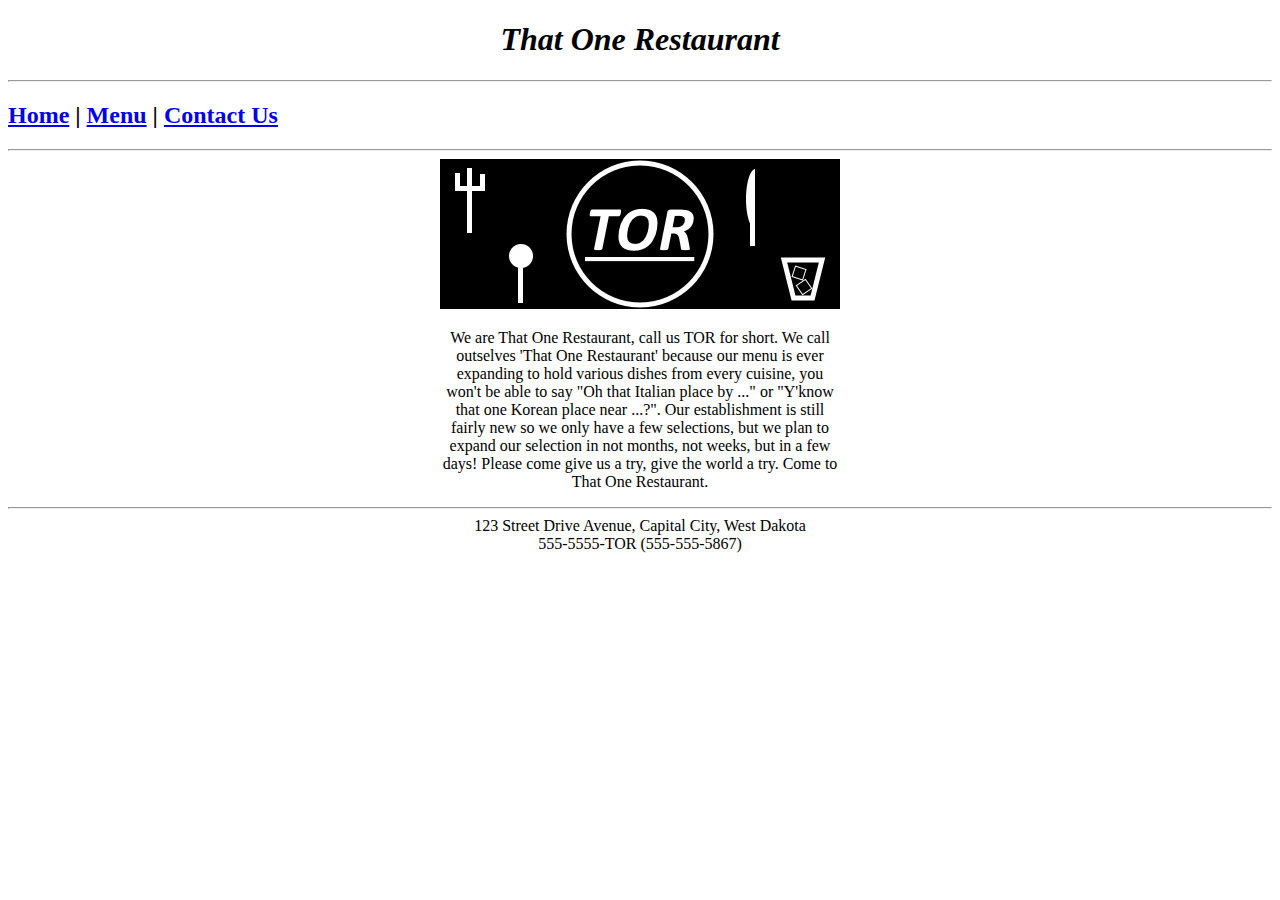
==== Restaurant/index.html @ fe8d5e7e "edited Restaurant home page, created contact and menu page" ====
<!DOCTYPE html>
<html>
	<head>
		<title>Home Page</title>
	</head>
	<body>
		<center>
			<h1><strong><em>That One Restaurant</em></strong></h1>
		</center>
		<hr />
		<h2> <a href="index.html">Home</a> | <a href="menu.html">Menu</a> | <a href="contact.html">Contact Us</a> </h2>
		<hr />
		
		<center>
			<img src="images/TOR-Logo.jpg" alt="TOR Logo"/>
			<blockquote style="width: 400px">
			We are That One Restaurant, call us TOR for short. We call outselves 'That One Restaurant' because our 
			menu is ever expanding to hold various dishes from every cuisine, you won't be able to say "Oh that Italian 
			place by ..." or "Y'know that one Korean place near ...?". Our establishment is still fairly new so we only 
			have a few selections, but we plan to expand our selection in not months, not weeks, but in a few days!
			Please come give us a try, give the world a try. Come to That One Restaurant.
			</blockquote>
		</center>
		<hr />
		<footer>
			<center>
				123 Street Drive Avenue, Capital City, West Dakota <br />
				555-5555-TOR (555-555-5867)
			</center>
		</footer>
	</body>
</html>
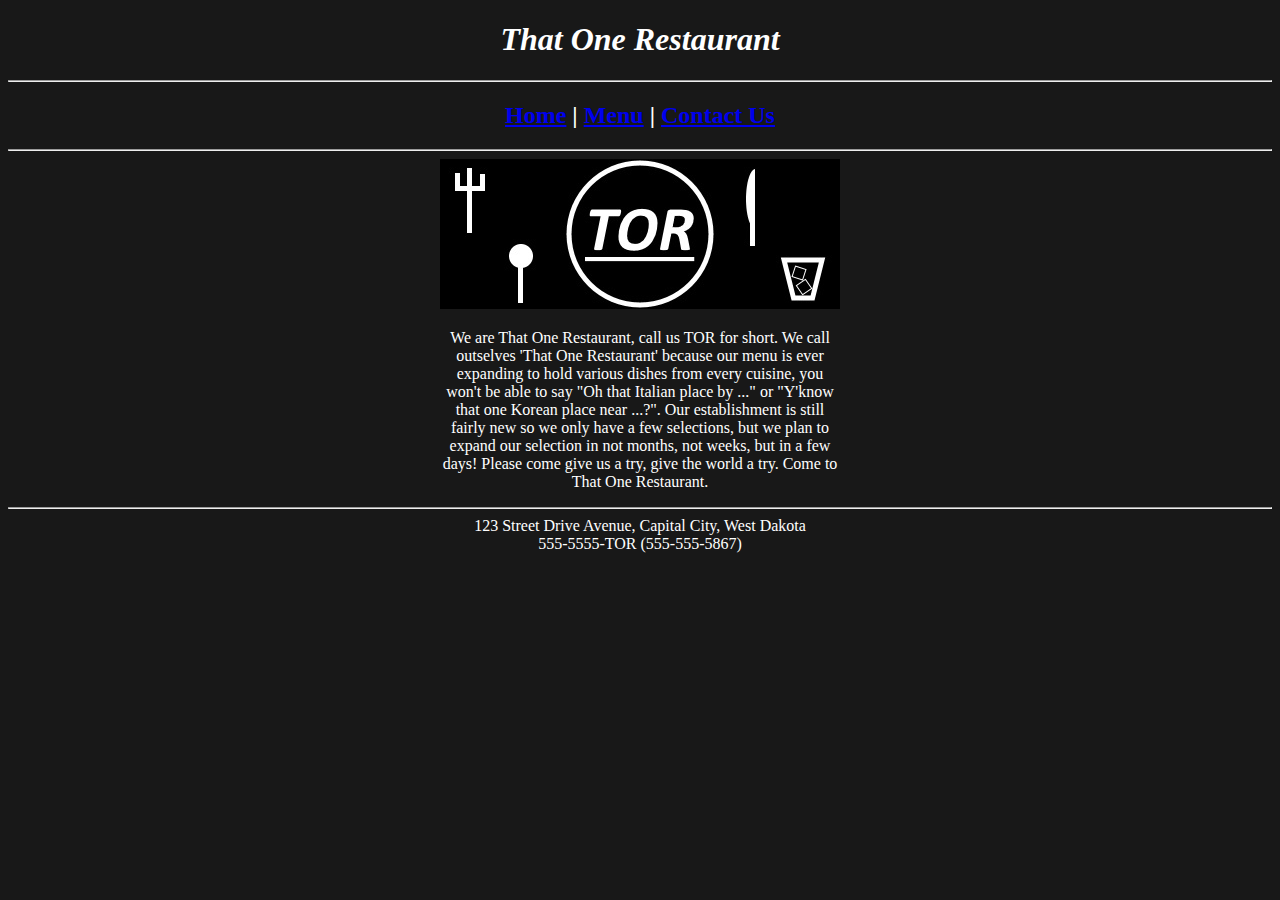
==== commit d7d2c8a6: "finished menu page, edited formating for other pages" ====
--- a/Restaurant/index.html
+++ b/Restaurant/index.html
@@ -3,12 +3,16 @@
 	<head>
 		<title>Home Page</title>
 	</head>
-	<body>
+	<body style="background-color: #181818; color: white">
 		<center>
 			<h1><strong><em>That One Restaurant</em></strong></h1>
 		</center>
 		<hr />
-		<h2> <a href="index.html">Home</a> | <a href="menu.html">Menu</a> | <a href="contact.html">Contact Us</a> </h2>
+		<center>
+			<h2> <a href="index.html">Home</a> | 
+			<a href="menu.html">Menu</a> | 
+			<a href="contact.html">Contact Us</a> </h2>
+		</center>
 		<hr />
 		
 		<center>
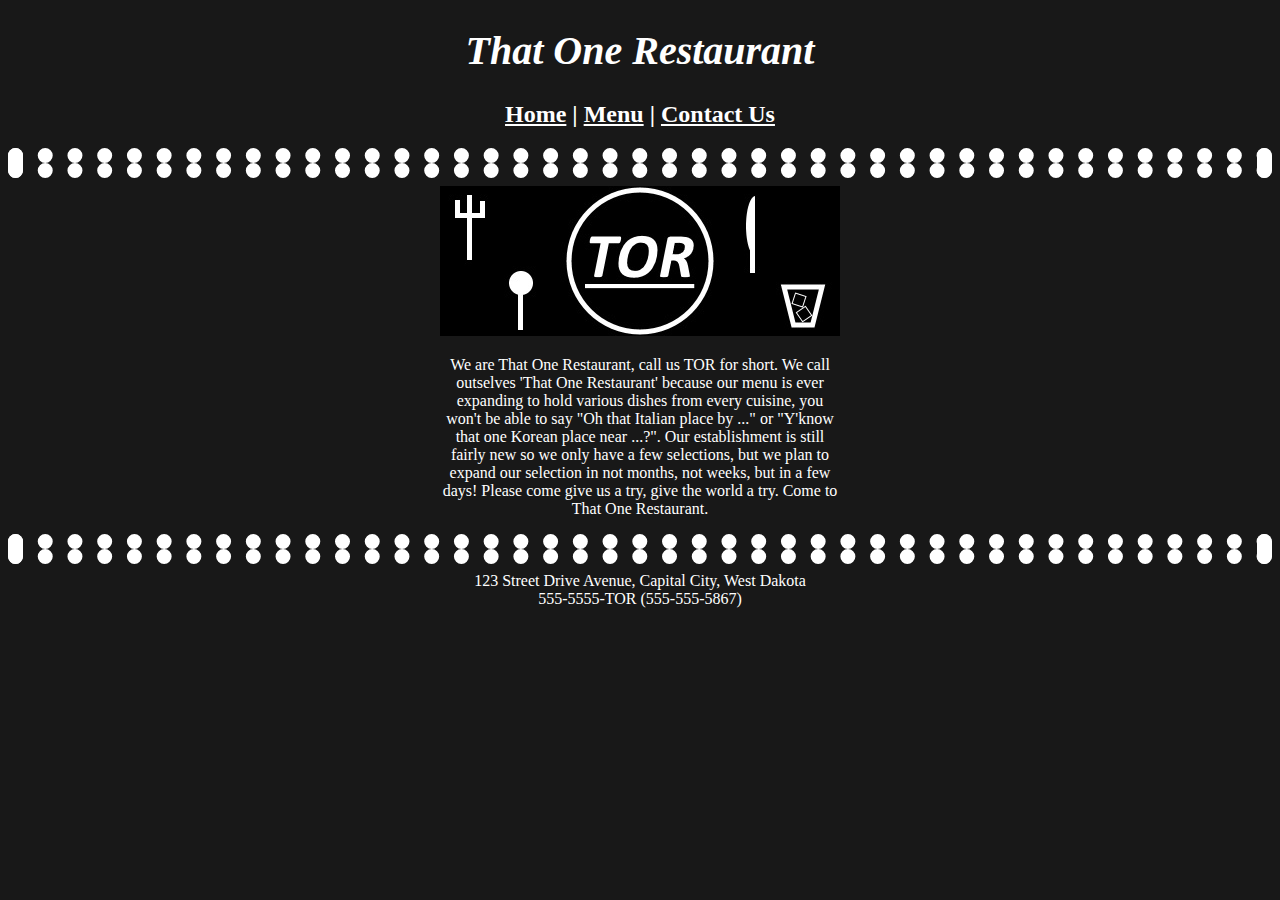
==== commit fc2f9a81: "started using CSS" ====
--- a/Restaurant/index.html
+++ b/Restaurant/index.html
@@ -1,17 +1,18 @@
 <!DOCTYPE html>
+<link rel="stylesheet" type="text/css" href="styles/styles.css"/>
 <html>
 	<head>
 		<title>Home Page</title>
 	</head>
-	<body style="background-color: #181818; color: white">
+	<body>
+		<header>
+			<h1>That One Restaurant</h1>
+		</header>
+		
 		<center>
-			<h1><strong><em>That One Restaurant</em></strong></h1>
-		</center>
-		<hr />
-		<center>
-			<h2> <a href="index.html">Home</a> | 
-			<a href="menu.html">Menu</a> | 
-			<a href="contact.html">Contact Us</a> </h2>
+			<h2> <a id="link" href="index.html">Home</a> | 
+			<a id="link" href="menu.html">Menu</a> | 
+			<a id="link" href="contact.html">Contact Us</a> </h2>
 		</center>
 		<hr />
 		
--- a/Restaurant/styles/styles.css
+++ b/Restaurant/styles/styles.css
@@ -0,0 +1,20 @@
+body {
+	background-color: #181818;
+	color: white;
+}
+header {
+	text-align: center;
+}
+h1 {
+	font-size: 30pt;
+	font-weight:bold;
+	font-style: italic;
+}
+hr {
+	border-style: dotted;
+	border-width: 15px;
+	border-color: white;
+}
+#link{
+	color: white;
+}